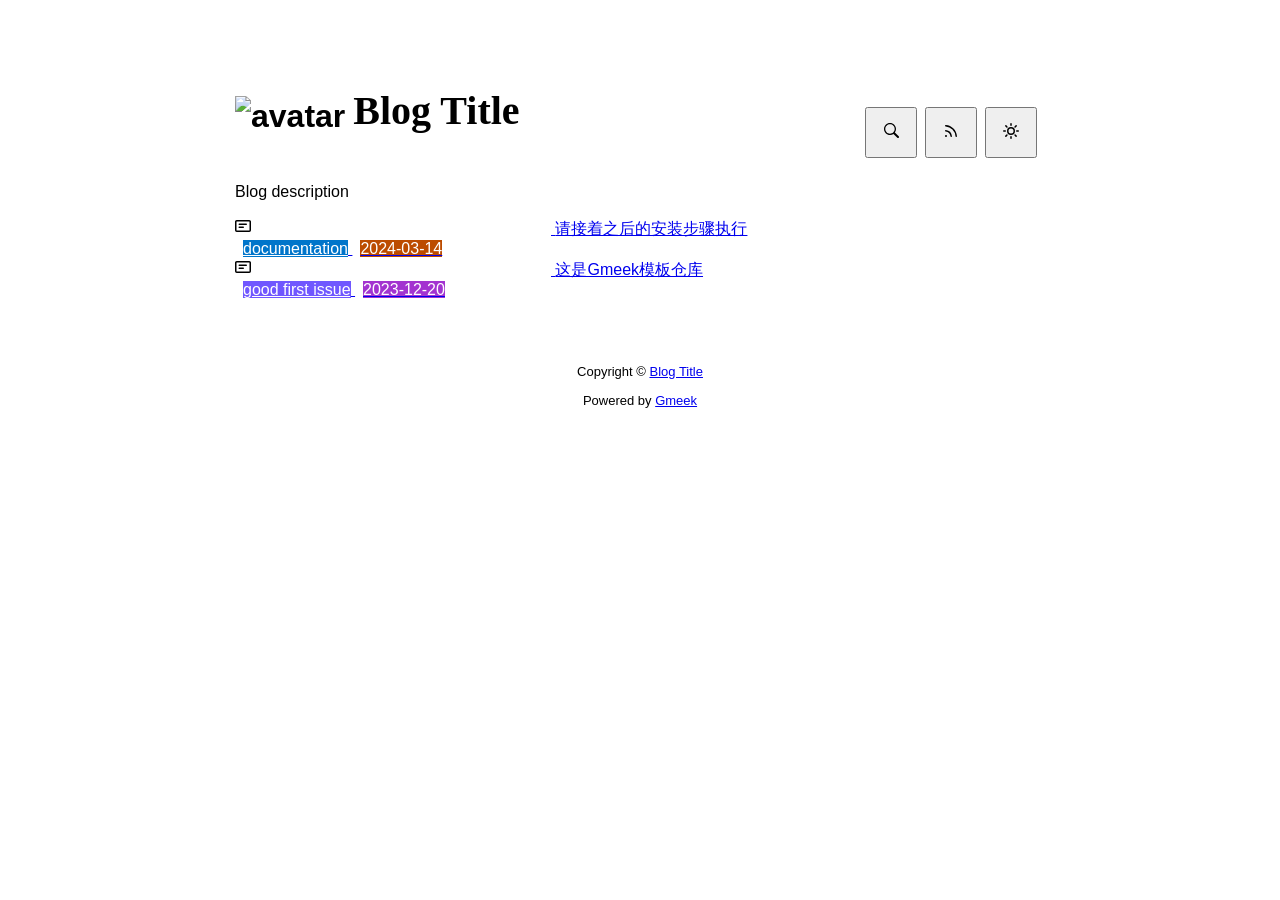
==== docs/index.html @ e3814ed8 "Initial commit" ====
<!DOCTYPE html>
<html data-color-mode="light" data-dark-theme="dark" data-light-theme="light" lang="zh-CN">
<head>
    <meta content="text/html; charset=utf-8" http-equiv="content-type" />
    <meta name="viewport" content="width=device-width,initial-scale=1.0">
    <meta http-equiv="X-UA-Compatible" content="IE=edge">
    <link href="//cdn.staticfile.org/Primer/21.0.7/primer.css" rel="stylesheet" />
    <link rel="icon" href="https://github.githubassets.com/favicons/favicon.svg">
    <script>
        if(localStorage.getItem("meek_theme")==null){}
        else if(localStorage.getItem("meek_theme")=="dark"){document.getElementsByTagName("html")[0].attributes.getNamedItem("data-color-mode").value="dark";}
        else if(localStorage.getItem("meek_theme")=="light"){document.getElementsByTagName("html")[0].attributes.getNamedItem("data-color-mode").value="light";}
    </script>
    
<meta name="description" content="Blog description">
<title>Blog Title</title>

</head>
<style>
body{box-sizing: border-box;min-width: 200px;max-width: 900px;margin: 20px auto;padding: 45px;font-size: 16px;font-family: sans-serif;line-height: 1.25;}
#header{display:flex;padding-bottom:8px;border-bottom: 1px solid var(--borderColor-muted, var(--color-border-muted));margin-bottom: 16px;}
#footer {margin-top:64px; text-align: center;font-size: small;}

</style>

<style>
.avatar {transition: 0.8s;width:64px;height:64px;object-fit: cover;}
.avatar:hover{transform: scale(1.15) rotate(360deg);}
#header h1 a{color:inherit;text-decoration:none;vertical-align: bottom;font-size:40px;font-family:Monaco;margin-left:8px;}
.title-right{display:flex;margin:auto 0 0 auto;}
.title-right button{margin-right:8px;padding:16px;}
.title-right .circle{padding: 14px 16px;}

.SideNav{min-width: 360px;}
.SideNav-icon{margin-right: 16px}
.SideNav-item .Label{color: #fff;margin-left:8px;}
.d-flex{min-width:0;}
.listTitle{overflow:hidden;white-space:nowrap;text-overflow: ellipsis;max-width: 100%;}
.listLabels{white-space:nowrap;}
.listLabels object{max-height:16px;max-width:24px;}

@media (max-width: 600px) {
    body {padding: 8px;}
    .avatar {width:40px;height:40px;}
    .blogTitle{display:none;}
    #buttonRSS{display:none;}
    .LabelTime{display:none;}
}
</style>


<body>
    <div id="header">
<h1>
    <img src="https://github.githubassets.com/favicons/favicon.svg" class="avatar circle" id="avatarImg" alt="avatar"><a class="blogTitle">Blog Title</a></h1>
<div class="title-right">
    <a href="https://Meekdai.github.io/Gmeek-template/tag.html"><button id="buttonSearch" class="btn btn-invisible circle" title="搜索">
        <svg class="octicon" width="16" height="16" >
            <path id="pathSearch" fill-rule="evenodd"></path>
        </svg>
    </button></a>
    
    <a href="https://Meekdai.github.io/Gmeek-template/rss.xml" target="_blank"><button id="buttonRSS" class="btn btn-invisible circle" title="RSS">
        <svg class="octicon" width="16" height="16" >
            <path id="pathRSS" fill-rule="evenodd"></path>
        </svg>
    </button></a>
    <button class="btn btn-invisible circle" onclick="modeSwitch()" title="切换主题">
        <svg class="octicon" width="16" height="16" >
            <path id="themeSwitch" fill-rule="evenodd"></path>
        </svg>
    </button>
</div>
</div>
    <div id="content">
<div style="margin-bottom: 16px;">Blog description</div>
<nav class="SideNav border">
<a class="SideNav-item d-flex flex-items-center flex-justify-between" href="post/qing-jie-zhao-zhi-hou-de-an-zhuang-bu-zou-zhi-xing.html">
    <div class="d-flex flex-items-center">
        <svg class="SideNav-icon octicon" style="witdh:16px;height:16px"><path class="svgTop0" d=""></path>
        </svg>
        <span class="listTitle">请接着之后的安装步骤执行</span>
    </div>
    <div class="listLabels">
        
        <span class="Label LabelName" style="background-color:#0075ca"><object><a style="color:#fff" href="https://Meekdai.github.io/Gmeek-template/tag.html#documentation">documentation</a></object></span>
        <span class="Label LabelTime" style="background-color:#bc4c00">2024-03-14</span>
    </div>
</a><a class="SideNav-item d-flex flex-items-center flex-justify-between" href="post/zhe-shi-Gmeek-mo-ban-cang-ku.html">
    <div class="d-flex flex-items-center">
        <svg class="SideNav-icon octicon" style="witdh:16px;height:16px"><path class="svgTop0" d=""></path>
        </svg>
        <span class="listTitle">这是Gmeek模板仓库</span>
    </div>
    <div class="listLabels">
        
        <span class="Label LabelName" style="background-color:#7057ff"><object><a style="color:#fff" href="https://Meekdai.github.io/Gmeek-template/tag.html#good first issue">good first issue</a></object></span>
        <span class="Label LabelTime" style="background-color:#A333D0">2023-12-20</span>
    </div>
</a>
</nav>
</div>
    <div id="footer">Copyright © <span id="year"></span><a href="https://Meekdai.github.io/Gmeek-template"> Blog Title </a>
<p>
<span id="runday"></span>Powered by <a href="https://meekdai.com/Gmeek.html" target="_blank">Gmeek</a>
</p>

<script>
if(""!=""){
    var now=new Date();
    var startSite=new Date("");
    var diff=now.getTime()-startSite.getTime();
    var diffDay=Math.floor(diff/(1000*60*60*24));
    document.getElementById("year").innerHTML=now.getFullYear();
    if(""!=""){document.getElementById("runday").innerHTML=" • "+"网站运行"+diffDay+"天"+" • ";}
    else{document.getElementById("runday").innerHTML="网站运行"+diffDay+"天"+" • ";}
}
</script>
</div>
</body>
<script>
var IconList={'post': 'M0 3.75C0 2.784.784 2 1.75 2h12.5c.966 0 1.75.784 1.75 1.75v8.5A1.75 1.75 0 0 1 14.25 14H1.75A1.75 1.75 0 0 1 0 12.25Zm1.75-.25a.25.25 0 0 0-.25.25v8.5c0 .138.112.25.25.25h12.5a.25.25 0 0 0 .25-.25v-8.5a.25.25 0 0 0-.25-.25ZM3.5 6.25a.75.75 0 0 1 .75-.75h7a.75.75 0 0 1 0 1.5h-7a.75.75 0 0 1-.75-.75Zm.75 2.25h4a.75.75 0 0 1 0 1.5h-4a.75.75 0 0 1 0-1.5Z', 'link': 'm7.775 3.275 1.25-1.25a3.5 3.5 0 1 1 4.95 4.95l-2.5 2.5a3.5 3.5 0 0 1-4.95 0 .751.751 0 0 1 .018-1.042.751.751 0 0 1 1.042-.018 1.998 1.998 0 0 0 2.83 0l2.5-2.5a2.002 2.002 0 0 0-2.83-2.83l-1.25 1.25a.751.751 0 0 1-1.042-.018.751.751 0 0 1-.018-1.042Zm-4.69 9.64a1.998 1.998 0 0 0 2.83 0l1.25-1.25a.751.751 0 0 1 1.042.018.751.751 0 0 1 .018 1.042l-1.25 1.25a3.5 3.5 0 1 1-4.95-4.95l2.5-2.5a3.5 3.5 0 0 1 4.95 0 .751.751 0 0 1-.018 1.042.751.751 0 0 1-1.042.018 1.998 1.998 0 0 0-2.83 0l-2.5 2.5a1.998 1.998 0 0 0 0 2.83Z', 'about': 'M10.561 8.073a6.005 6.005 0 0 1 3.432 5.142.75.75 0 1 1-1.498.07 4.5 4.5 0 0 0-8.99 0 .75.75 0 0 1-1.498-.07 6.004 6.004 0 0 1 3.431-5.142 3.999 3.999 0 1 1 5.123 0ZM10.5 5a2.5 2.5 0 1 0-5 0 2.5 2.5 0 0 0 5 0Z', 'sun': 'M8 10.5a2.5 2.5 0 100-5 2.5 2.5 0 000 5zM8 12a4 4 0 100-8 4 4 0 000 8zM8 0a.75.75 0 01.75.75v1.5a.75.75 0 01-1.5 0V.75A.75.75 0 018 0zm0 13a.75.75 0 01.75.75v1.5a.75.75 0 01-1.5 0v-1.5A.75.75 0 018 13zM2.343 2.343a.75.75 0 011.061 0l1.06 1.061a.75.75 0 01-1.06 1.06l-1.06-1.06a.75.75 0 010-1.06zm9.193 9.193a.75.75 0 011.06 0l1.061 1.06a.75.75 0 01-1.06 1.061l-1.061-1.06a.75.75 0 010-1.061zM16 8a.75.75 0 01-.75.75h-1.5a.75.75 0 010-1.5h1.5A.75.75 0 0116 8zM3 8a.75.75 0 01-.75.75H.75a.75.75 0 010-1.5h1.5A.75.75 0 013 8zm10.657-5.657a.75.75 0 010 1.061l-1.061 1.06a.75.75 0 11-1.06-1.06l1.06-1.06a.75.75 0 011.06 0zm-9.193 9.193a.75.75 0 010 1.06l-1.06 1.061a.75.75 0 11-1.061-1.06l1.06-1.061a.75.75 0 011.061 0z', 'moon': 'M9.598 1.591a.75.75 0 01.785-.175 7 7 0 11-8.967 8.967.75.75 0 01.961-.96 5.5 5.5 0 007.046-7.046.75.75 0 01.175-.786zm1.616 1.945a7 7 0 01-7.678 7.678 5.5 5.5 0 107.678-7.678z', 'search': 'M15.7 13.3l-3.81-3.83A5.93 5.93 0 0 0 13 6c0-3.31-2.69-6-6-6S1 2.69 1 6s2.69 6 6 6c1.3 0 2.48-.41 3.47-1.11l3.83 3.81c.19.2.45.3.7.3.25 0 .52-.09.7-.3a.996.996 0 0 0 0-1.41v.01zM7 10.7c-2.59 0-4.7-2.11-4.7-4.7 0-2.59 2.11-4.7 4.7-4.7 2.59 0 4.7 2.11 4.7 4.7 0 2.59-2.11 4.7-4.7 4.7z', 'rss': 'M2.002 2.725a.75.75 0 0 1 .797-.699C8.79 2.42 13.58 7.21 13.974 13.201a.75.75 0 0 1-1.497.098 10.502 10.502 0 0 0-9.776-9.776.747.747 0 0 1-.7-.798ZM2.84 7.05h-.002a7.002 7.002 0 0 1 6.113 6.111.75.75 0 0 1-1.49.178 5.503 5.503 0 0 0-4.8-4.8.75.75 0 0 1 .179-1.489ZM2 13a1 1 0 1 1 2 0 1 1 0 0 1-2 0Z', 'upload': 'M2.75 14A1.75 1.75 0 0 1 1 12.25v-2.5a.75.75 0 0 1 1.5 0v2.5c0 .138.112.25.25.25h10.5a.25.25 0 0 0 .25-.25v-2.5a.75.75 0 0 1 1.5 0v2.5A1.75 1.75 0 0 1 13.25 14Z M11.78 4.72a.749.749 0 1 1-1.06 1.06L8.75 3.811V9.5a.75.75 0 0 1-1.5 0V3.811L5.28 5.78a.749.749 0 1 1-1.06-1.06l3.25-3.25a.749.749 0 0 1 1.06 0l3.25 3.25Z', 'github': 'M8 0c4.42 0 8 3.58 8 8a8.013 8.013 0 0 1-5.45 7.59c-.4.08-.55-.17-.55-.38 0-.27.01-1.13.01-2.2 0-.75-.25-1.23-.54-1.48 1.78-.2 3.65-.88 3.65-3.95 0-.88-.31-1.59-.82-2.15.08-.2.36-1.02-.08-2.12 0 0-.67-.22-2.2.82-.64-.18-1.32-.27-2-.27-.68 0-1.36.09-2 .27-1.53-1.03-2.2-.82-2.2-.82-.44 1.1-.16 1.92-.08 2.12-.51.56-.82 1.28-.82 2.15 0 3.06 1.86 3.75 3.64 3.95-.23.2-.44.55-.51 1.07-.46.21-1.61.55-2.33-.66-.15-.24-.6-.83-1.23-.82-.67.01-.27.38.01.53.34.19.73.9.82 1.13.16.45.68 1.31 2.69.94 0 .67.01 1.3.01 1.49 0 .21-.15.45-.55.38A7.995 7.995 0 0 1 0 8c0-4.42 3.58-8 8-8Z', 'home': 'M6.906.664a1.749 1.749 0 0 1 2.187 0l5.25 4.2c.415.332.657.835.657 1.367v7.019A1.75 1.75 0 0 1 13.25 15h-3.5a.75.75 0 0 1-.75-.75V9H7v5.25a.75.75 0 0 1-.75.75h-3.5A1.75 1.75 0 0 1 1 13.25V6.23c0-.531.242-1.034.657-1.366l5.25-4.2Zm1.25 1.171a.25.25 0 0 0-.312 0l-5.25 4.2a.25.25 0 0 0-.094.196v7.019c0 .138.112.25.25.25H5.5V8.25a.75.75 0 0 1 .75-.75h3.5a.75.75 0 0 1 .75.75v5.25h2.75a.25.25 0 0 0 .25-.25V6.23a.25.25 0 0 0-.094-.195Z'};
var utterancesLoad=0;
if(localStorage.getItem("meek_theme")==null){localStorage.setItem("meek_theme","light");changeLight();}
else if(localStorage.getItem("meek_theme")=="dark"){changeDark();}
else if(localStorage.getItem("meek_theme")=="light"){changeLight();}

function changeDark(){
    document.getElementsByTagName("html")[0].attributes.getNamedItem("data-color-mode").value="dark";
    document.getElementById("themeSwitch").setAttribute("d",value=IconList["moon"]);
    document.getElementById("themeSwitch").parentNode.style.color="#00f0ff";
    if(utterancesLoad==1){utterancesTheme("dark-blue");}
}
function changeLight(){
    document.getElementsByTagName("html")[0].attributes.getNamedItem("data-color-mode").value="light";
    document.getElementById("themeSwitch").setAttribute("d",value=IconList["sun"]);
    document.getElementById("themeSwitch").parentNode.style.color="#ff5000";
    if(utterancesLoad==1){utterancesTheme("github-light");}
}
function modeSwitch(){
    if(document.getElementsByTagName("html")[0].attributes[0].value=="light"){changeDark();localStorage.setItem("meek_theme","dark");}
    else{changeLight();localStorage.setItem("meek_theme","light");}
}
function utterancesTheme(theme){
    const message = {type: 'set-theme',theme: theme};
    const iframe = document.getElementsByClassName('utterances-frame')[0];
    iframe.contentWindow.postMessage(message, 'https://utteranc.es');
}

console.log("\n %c Gmeek last %c https://github.com/Meekdai/Gmeek \n\n", "color: #fff; background-image: linear-gradient(90deg, rgb(47, 172, 178) 0%, rgb(45, 190, 96) 100%); padding:5px 1px;", "background-image: linear-gradient(90deg, rgb(45, 190, 96) 0%, rgb(255, 255, 255) 100%); padding:5px 0;");
</script>

<script>
document.getElementById("pathSearch").setAttribute("d",IconList["search"]);
document.getElementById("pathRSS").setAttribute("d",IconList["rss"]);
iconTOP=document.getElementsByClassName("svgTop1");
iconPost=document.getElementsByClassName("svgTop0");
for(var i=0;i<iconTOP.length;i++){
    iconTOP[i].setAttribute("d",IconList["upload"]);
    iconTOP[i].parentNode.style.color="red";
}
for(var i=0;i<iconPost.length;i++){
    iconPost[i].setAttribute("d",IconList["post"]);
}


</script>

</html>
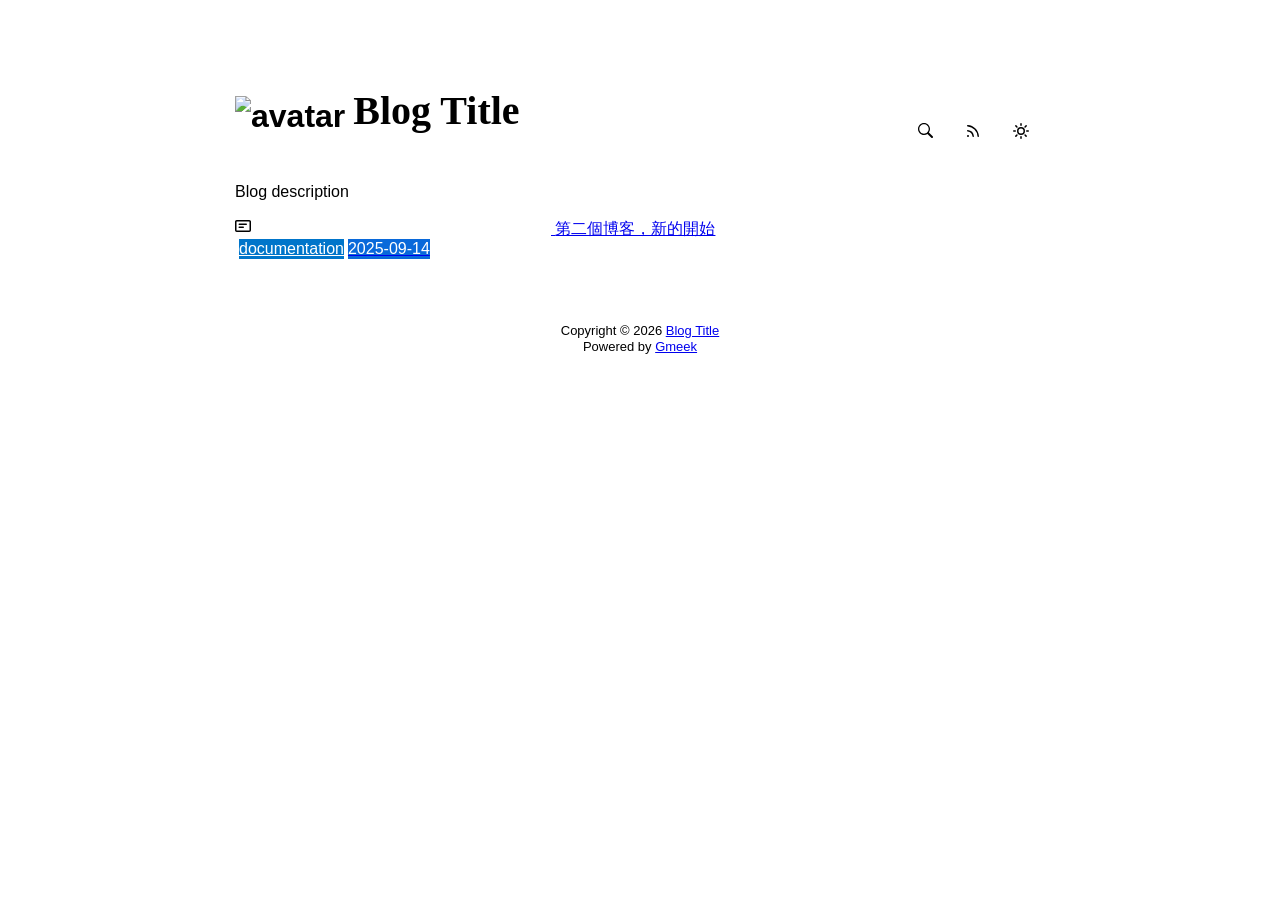
==== commit 32daec00: "🎉auto update by Gmeek action" ====
--- a/docs/index.html
+++ b/docs/index.html
@@ -4,15 +4,18 @@
     <meta content="text/html; charset=utf-8" http-equiv="content-type" />
     <meta name="viewport" content="width=device-width,initial-scale=1.0">
     <meta http-equiv="X-UA-Compatible" content="IE=edge">
-    <link href="//cdn.staticfile.org/Primer/21.0.7/primer.css" rel="stylesheet" />
-    <link rel="icon" href="https://github.githubassets.com/favicons/favicon.svg">
-    <script>
-        if(localStorage.getItem("meek_theme")==null){}
-        else if(localStorage.getItem("meek_theme")=="dark"){document.getElementsByTagName("html")[0].attributes.getNamedItem("data-color-mode").value="dark";}
-        else if(localStorage.getItem("meek_theme")=="light"){document.getElementsByTagName("html")[0].attributes.getNamedItem("data-color-mode").value="light";}
+    <link href='https://mirrors.sustech.edu.cn/cdnjs/ajax/libs/Primer/21.0.7/primer.css' rel='stylesheet' />
+    
+    <link rel="icon" href="https://github.githubassets.com/favicons/favicon.svg"><script>
+        let theme = localStorage.getItem("meek_theme") || "light";
+        document.documentElement.setAttribute("data-color-mode", theme);
     </script>
-    
 <meta name="description" content="Blog description">
+<meta property="og:title" content="Blog Title">
+<meta property="og:description" content="Blog description">
+<meta property="og:type" content="blog">
+<meta property="og:url" content="https://forever-nahida.github.io">
+<meta property="og:image" content="https://github.githubassets.com/favicons/favicon.svg">
 <title>Blog Title</title>
 
 </head>
@@ -33,10 +36,10 @@
 
 .SideNav{min-width: 360px;}
 .SideNav-icon{margin-right: 16px}
-.SideNav-item .Label{color: #fff;margin-left:8px;}
+.SideNav-item .Label{color: #fff;margin-left:4px;}
 .d-flex{min-width:0;}
 .listTitle{overflow:hidden;white-space:nowrap;text-overflow: ellipsis;max-width: 100%;}
-.listLabels{white-space:nowrap;}
+.listLabels{white-space:nowrap;display:flex;}
 .listLabels object{max-height:16px;max-width:24px;}
 
 @media (max-width: 600px) {
@@ -49,105 +52,95 @@
 </style>
 
 
+
 <body>
     <div id="header">
 <h1>
     <img src="https://github.githubassets.com/favicons/favicon.svg" class="avatar circle" id="avatarImg" alt="avatar"><a class="blogTitle">Blog Title</a></h1>
 <div class="title-right">
-    <a href="https://Meekdai.github.io/Gmeek-template/tag.html"><button id="buttonSearch" class="btn btn-invisible circle" title="搜索">
+    <a href="https://forever-nahida.github.io/tag.html" id="buttonSearch" class="btn btn-invisible circle" title="搜索">
         <svg class="octicon" width="16" height="16" >
             <path id="pathSearch" fill-rule="evenodd"></path>
         </svg>
-    </button></a>
+    </a>
     
-    <a href="https://Meekdai.github.io/Gmeek-template/rss.xml" target="_blank"><button id="buttonRSS" class="btn btn-invisible circle" title="RSS">
+    
+    <a href="https://forever-nahida.github.io/rss.xml" target="_blank" id="buttonRSS" class="btn btn-invisible circle" title="RSS">
         <svg class="octicon" width="16" height="16" >
             <path id="pathRSS" fill-rule="evenodd"></path>
         </svg>
-    </button></a>
-    <button class="btn btn-invisible circle" onclick="modeSwitch()" title="切换主题">
+    </a>
+    <a class="btn btn-invisible circle" onclick="modeSwitch()" title="切换主题">
         <svg class="octicon" width="16" height="16" >
             <path id="themeSwitch" fill-rule="evenodd"></path>
         </svg>
-    </button>
+    </a>
 </div>
 </div>
     <div id="content">
 <div style="margin-bottom: 16px;">Blog description</div>
 <nav class="SideNav border">
-<a class="SideNav-item d-flex flex-items-center flex-justify-between" href="post/qing-jie-zhao-zhi-hou-de-an-zhuang-bu-zou-zhi-xing.html">
+<a class="SideNav-item d-flex flex-items-center flex-justify-between" href="post/di-er-ge-bo-ke-%EF%BC%8C-xin-de-kai-shi.html">
     <div class="d-flex flex-items-center">
         <svg class="SideNav-icon octicon" style="witdh:16px;height:16px"><path class="svgTop0" d=""></path>
         </svg>
-        <span class="listTitle">请接着之后的安装步骤执行</span>
+        <span class="listTitle">第二個博客，新的開始</span>
     </div>
     <div class="listLabels">
         
-        <span class="Label LabelName" style="background-color:#0075ca"><object><a style="color:#fff" href="https://Meekdai.github.io/Gmeek-template/tag.html#documentation">documentation</a></object></span>
-        <span class="Label LabelTime" style="background-color:#bc4c00">2024-03-14</span>
-    </div>
-</a><a class="SideNav-item d-flex flex-items-center flex-justify-between" href="post/zhe-shi-Gmeek-mo-ban-cang-ku.html">
-    <div class="d-flex flex-items-center">
-        <svg class="SideNav-icon octicon" style="witdh:16px;height:16px"><path class="svgTop0" d=""></path>
-        </svg>
-        <span class="listTitle">这是Gmeek模板仓库</span>
-    </div>
-    <div class="listLabels">
-        
-        <span class="Label LabelName" style="background-color:#7057ff"><object><a style="color:#fff" href="https://Meekdai.github.io/Gmeek-template/tag.html#good first issue">good first issue</a></object></span>
-        <span class="Label LabelTime" style="background-color:#A333D0">2023-12-20</span>
+        <span class="Label LabelName" style="background-color:#0075ca"><object><a style="color:#fff" href="tag.html#documentation">documentation</a></object></span>
+        <span class="Label LabelTime" style="background-color:#0969da">2025-09-14</span>
     </div>
 </a>
 </nav>
 </div>
-    <div id="footer">Copyright © <span id="year"></span><a href="https://Meekdai.github.io/Gmeek-template"> Blog Title </a>
-<p>
-<span id="runday"></span>Powered by <a href="https://meekdai.com/Gmeek.html" target="_blank">Gmeek</a>
-</p>
+    <div id="footer"><div id="footer1">Copyright © <span id="copyrightYear"></span> <a href="https://forever-nahida.github.io">Blog Title</a></div>
+<div id="footer2">
+    <span id="runday"></span><span>Powered by <a href="https://meekdai.com/Gmeek.html" target="_blank">Gmeek</a></span>
+</div>
 
 <script>
+var now=new Date();
+document.getElementById("copyrightYear").innerHTML=now.getFullYear();
+
 if(""!=""){
-    var now=new Date();
     var startSite=new Date("");
     var diff=now.getTime()-startSite.getTime();
     var diffDay=Math.floor(diff/(1000*60*60*24));
-    document.getElementById("year").innerHTML=now.getFullYear();
-    if(""!=""){document.getElementById("runday").innerHTML=" • "+"网站运行"+diffDay+"天"+" • ";}
-    else{document.getElementById("runday").innerHTML="网站运行"+diffDay+"天"+" • ";}
+    document.getElementById("runday").innerHTML="网站运行"+diffDay+"天"+" • ";
 }
-</script>
-</div>
+</script></div>
 </body>
 <script>
-var IconList={'post': 'M0 3.75C0 2.784.784 2 1.75 2h12.5c.966 0 1.75.784 1.75 1.75v8.5A1.75 1.75 0 0 1 14.25 14H1.75A1.75 1.75 0 0 1 0 12.25Zm1.75-.25a.25.25 0 0 0-.25.25v8.5c0 .138.112.25.25.25h12.5a.25.25 0 0 0 .25-.25v-8.5a.25.25 0 0 0-.25-.25ZM3.5 6.25a.75.75 0 0 1 .75-.75h7a.75.75 0 0 1 0 1.5h-7a.75.75 0 0 1-.75-.75Zm.75 2.25h4a.75.75 0 0 1 0 1.5h-4a.75.75 0 0 1 0-1.5Z', 'link': 'm7.775 3.275 1.25-1.25a3.5 3.5 0 1 1 4.95 4.95l-2.5 2.5a3.5 3.5 0 0 1-4.95 0 .751.751 0 0 1 .018-1.042.751.751 0 0 1 1.042-.018 1.998 1.998 0 0 0 2.83 0l2.5-2.5a2.002 2.002 0 0 0-2.83-2.83l-1.25 1.25a.751.751 0 0 1-1.042-.018.751.751 0 0 1-.018-1.042Zm-4.69 9.64a1.998 1.998 0 0 0 2.83 0l1.25-1.25a.751.751 0 0 1 1.042.018.751.751 0 0 1 .018 1.042l-1.25 1.25a3.5 3.5 0 1 1-4.95-4.95l2.5-2.5a3.5 3.5 0 0 1 4.95 0 .751.751 0 0 1-.018 1.042.751.751 0 0 1-1.042.018 1.998 1.998 0 0 0-2.83 0l-2.5 2.5a1.998 1.998 0 0 0 0 2.83Z', 'about': 'M10.561 8.073a6.005 6.005 0 0 1 3.432 5.142.75.75 0 1 1-1.498.07 4.5 4.5 0 0 0-8.99 0 .75.75 0 0 1-1.498-.07 6.004 6.004 0 0 1 3.431-5.142 3.999 3.999 0 1 1 5.123 0ZM10.5 5a2.5 2.5 0 1 0-5 0 2.5 2.5 0 0 0 5 0Z', 'sun': 'M8 10.5a2.5 2.5 0 100-5 2.5 2.5 0 000 5zM8 12a4 4 0 100-8 4 4 0 000 8zM8 0a.75.75 0 01.75.75v1.5a.75.75 0 01-1.5 0V.75A.75.75 0 018 0zm0 13a.75.75 0 01.75.75v1.5a.75.75 0 01-1.5 0v-1.5A.75.75 0 018 13zM2.343 2.343a.75.75 0 011.061 0l1.06 1.061a.75.75 0 01-1.06 1.06l-1.06-1.06a.75.75 0 010-1.06zm9.193 9.193a.75.75 0 011.06 0l1.061 1.06a.75.75 0 01-1.06 1.061l-1.061-1.06a.75.75 0 010-1.061zM16 8a.75.75 0 01-.75.75h-1.5a.75.75 0 010-1.5h1.5A.75.75 0 0116 8zM3 8a.75.75 0 01-.75.75H.75a.75.75 0 010-1.5h1.5A.75.75 0 013 8zm10.657-5.657a.75.75 0 010 1.061l-1.061 1.06a.75.75 0 11-1.06-1.06l1.06-1.06a.75.75 0 011.06 0zm-9.193 9.193a.75.75 0 010 1.06l-1.06 1.061a.75.75 0 11-1.061-1.06l1.06-1.061a.75.75 0 011.061 0z', 'moon': 'M9.598 1.591a.75.75 0 01.785-.175 7 7 0 11-8.967 8.967.75.75 0 01.961-.96 5.5 5.5 0 007.046-7.046.75.75 0 01.175-.786zm1.616 1.945a7 7 0 01-7.678 7.678 5.5 5.5 0 107.678-7.678z', 'search': 'M15.7 13.3l-3.81-3.83A5.93 5.93 0 0 0 13 6c0-3.31-2.69-6-6-6S1 2.69 1 6s2.69 6 6 6c1.3 0 2.48-.41 3.47-1.11l3.83 3.81c.19.2.45.3.7.3.25 0 .52-.09.7-.3a.996.996 0 0 0 0-1.41v.01zM7 10.7c-2.59 0-4.7-2.11-4.7-4.7 0-2.59 2.11-4.7 4.7-4.7 2.59 0 4.7 2.11 4.7 4.7 0 2.59-2.11 4.7-4.7 4.7z', 'rss': 'M2.002 2.725a.75.75 0 0 1 .797-.699C8.79 2.42 13.58 7.21 13.974 13.201a.75.75 0 0 1-1.497.098 10.502 10.502 0 0 0-9.776-9.776.747.747 0 0 1-.7-.798ZM2.84 7.05h-.002a7.002 7.002 0 0 1 6.113 6.111.75.75 0 0 1-1.49.178 5.503 5.503 0 0 0-4.8-4.8.75.75 0 0 1 .179-1.489ZM2 13a1 1 0 1 1 2 0 1 1 0 0 1-2 0Z', 'upload': 'M2.75 14A1.75 1.75 0 0 1 1 12.25v-2.5a.75.75 0 0 1 1.5 0v2.5c0 .138.112.25.25.25h10.5a.25.25 0 0 0 .25-.25v-2.5a.75.75 0 0 1 1.5 0v2.5A1.75 1.75 0 0 1 13.25 14Z M11.78 4.72a.749.749 0 1 1-1.06 1.06L8.75 3.811V9.5a.75.75 0 0 1-1.5 0V3.811L5.28 5.78a.749.749 0 1 1-1.06-1.06l3.25-3.25a.749.749 0 0 1 1.06 0l3.25 3.25Z', 'github': 'M8 0c4.42 0 8 3.58 8 8a8.013 8.013 0 0 1-5.45 7.59c-.4.08-.55-.17-.55-.38 0-.27.01-1.13.01-2.2 0-.75-.25-1.23-.54-1.48 1.78-.2 3.65-.88 3.65-3.95 0-.88-.31-1.59-.82-2.15.08-.2.36-1.02-.08-2.12 0 0-.67-.22-2.2.82-.64-.18-1.32-.27-2-.27-.68 0-1.36.09-2 .27-1.53-1.03-2.2-.82-2.2-.82-.44 1.1-.16 1.92-.08 2.12-.51.56-.82 1.28-.82 2.15 0 3.06 1.86 3.75 3.64 3.95-.23.2-.44.55-.51 1.07-.46.21-1.61.55-2.33-.66-.15-.24-.6-.83-1.23-.82-.67.01-.27.38.01.53.34.19.73.9.82 1.13.16.45.68 1.31 2.69.94 0 .67.01 1.3.01 1.49 0 .21-.15.45-.55.38A7.995 7.995 0 0 1 0 8c0-4.42 3.58-8 8-8Z', 'home': 'M6.906.664a1.749 1.749 0 0 1 2.187 0l5.25 4.2c.415.332.657.835.657 1.367v7.019A1.75 1.75 0 0 1 13.25 15h-3.5a.75.75 0 0 1-.75-.75V9H7v5.25a.75.75 0 0 1-.75.75h-3.5A1.75 1.75 0 0 1 1 13.25V6.23c0-.531.242-1.034.657-1.366l5.25-4.2Zm1.25 1.171a.25.25 0 0 0-.312 0l-5.25 4.2a.25.25 0 0 0-.094.196v7.019c0 .138.112.25.25.25H5.5V8.25a.75.75 0 0 1 .75-.75h3.5a.75.75 0 0 1 .75.75v5.25h2.75a.25.25 0 0 0 .25-.25V6.23a.25.25 0 0 0-.094-.195Z'};
+var IconList={'sun': 'M8 10.5a2.5 2.5 0 100-5 2.5 2.5 0 000 5zM8 12a4 4 0 100-8 4 4 0 000 8zM8 0a.75.75 0 01.75.75v1.5a.75.75 0 01-1.5 0V.75A.75.75 0 018 0zm0 13a.75.75 0 01.75.75v1.5a.75.75 0 01-1.5 0v-1.5A.75.75 0 018 13zM2.343 2.343a.75.75 0 011.061 0l1.06 1.061a.75.75 0 01-1.06 1.06l-1.06-1.06a.75.75 0 010-1.06zm9.193 9.193a.75.75 0 011.06 0l1.061 1.06a.75.75 0 01-1.06 1.061l-1.061-1.06a.75.75 0 010-1.061zM16 8a.75.75 0 01-.75.75h-1.5a.75.75 0 010-1.5h1.5A.75.75 0 0116 8zM3 8a.75.75 0 01-.75.75H.75a.75.75 0 010-1.5h1.5A.75.75 0 013 8zm10.657-5.657a.75.75 0 010 1.061l-1.061 1.06a.75.75 0 11-1.06-1.06l1.06-1.06a.75.75 0 011.06 0zm-9.193 9.193a.75.75 0 010 1.06l-1.06 1.061a.75.75 0 11-1.061-1.06l1.06-1.061a.75.75 0 011.061 0z', 'moon': 'M9.598 1.591a.75.75 0 01.785-.175 7 7 0 11-8.967 8.967.75.75 0 01.961-.96 5.5 5.5 0 007.046-7.046.75.75 0 01.175-.786zm1.616 1.945a7 7 0 01-7.678 7.678 5.5 5.5 0 107.678-7.678z', 'sync': 'M1.705 8.005a.75.75 0 0 1 .834.656 5.5 5.5 0 0 0 9.592 2.97l-1.204-1.204a.25.25 0 0 1 .177-.427h3.646a.25.25 0 0 1 .25.25v3.646a.25.25 0 0 1-.427.177l-1.38-1.38A7.002 7.002 0 0 1 1.05 8.84a.75.75 0 0 1 .656-.834ZM8 2.5a5.487 5.487 0 0 0-4.131 1.869l1.204 1.204A.25.25 0 0 1 4.896 6H1.25A.25.25 0 0 1 1 5.75V2.104a.25.25 0 0 1 .427-.177l1.38 1.38A7.002 7.002 0 0 1 14.95 7.16a.75.75 0 0 1-1.49.178A5.5 5.5 0 0 0 8 2.5Z', 'search': 'M15.7 13.3l-3.81-3.83A5.93 5.93 0 0 0 13 6c0-3.31-2.69-6-6-6S1 2.69 1 6s2.69 6 6 6c1.3 0 2.48-.41 3.47-1.11l3.83 3.81c.19.2.45.3.7.3.25 0 .52-.09.7-.3a.996.996 0 0 0 0-1.41v.01zM7 10.7c-2.59 0-4.7-2.11-4.7-4.7 0-2.59 2.11-4.7 4.7-4.7 2.59 0 4.7 2.11 4.7 4.7 0 2.59-2.11 4.7-4.7 4.7z', 'rss': 'M2.002 2.725a.75.75 0 0 1 .797-.699C8.79 2.42 13.58 7.21 13.974 13.201a.75.75 0 0 1-1.497.098 10.502 10.502 0 0 0-9.776-9.776.747.747 0 0 1-.7-.798ZM2.84 7.05h-.002a7.002 7.002 0 0 1 6.113 6.111.75.75 0 0 1-1.49.178 5.503 5.503 0 0 0-4.8-4.8.75.75 0 0 1 .179-1.489ZM2 13a1 1 0 1 1 2 0 1 1 0 0 1-2 0Z', 'upload': 'M2.75 14A1.75 1.75 0 0 1 1 12.25v-2.5a.75.75 0 0 1 1.5 0v2.5c0 .138.112.25.25.25h10.5a.25.25 0 0 0 .25-.25v-2.5a.75.75 0 0 1 1.5 0v2.5A1.75 1.75 0 0 1 13.25 14Z M11.78 4.72a.749.749 0 1 1-1.06 1.06L8.75 3.811V9.5a.75.75 0 0 1-1.5 0V3.811L5.28 5.78a.749.749 0 1 1-1.06-1.06l3.25-3.25a.749.749 0 0 1 1.06 0l3.25 3.25Z', 'post': 'M0 3.75C0 2.784.784 2 1.75 2h12.5c.966 0 1.75.784 1.75 1.75v8.5A1.75 1.75 0 0 1 14.25 14H1.75A1.75 1.75 0 0 1 0 12.25Zm1.75-.25a.25.25 0 0 0-.25.25v8.5c0 .138.112.25.25.25h12.5a.25.25 0 0 0 .25-.25v-8.5a.25.25 0 0 0-.25-.25ZM3.5 6.25a.75.75 0 0 1 .75-.75h7a.75.75 0 0 1 0 1.5h-7a.75.75 0 0 1-.75-.75Zm.75 2.25h4a.75.75 0 0 1 0 1.5h-4a.75.75 0 0 1 0-1.5Z'};
 var utterancesLoad=0;
-if(localStorage.getItem("meek_theme")==null){localStorage.setItem("meek_theme","light");changeLight();}
-else if(localStorage.getItem("meek_theme")=="dark"){changeDark();}
-else if(localStorage.getItem("meek_theme")=="light"){changeLight();}
 
-function changeDark(){
-    document.getElementsByTagName("html")[0].attributes.getNamedItem("data-color-mode").value="dark";
-    document.getElementById("themeSwitch").setAttribute("d",value=IconList["moon"]);
-    document.getElementById("themeSwitch").parentNode.style.color="#00f0ff";
-    if(utterancesLoad==1){utterancesTheme("dark-blue");}
-}
-function changeLight(){
-    document.getElementsByTagName("html")[0].attributes.getNamedItem("data-color-mode").value="light";
-    document.getElementById("themeSwitch").setAttribute("d",value=IconList["sun"]);
-    document.getElementById("themeSwitch").parentNode.style.color="#ff5000";
-    if(utterancesLoad==1){utterancesTheme("github-light");}
+let themeSettings={
+    "dark": ["dark","moon","#00f0ff","dark-blue"],
+    "light": ["light","sun","#ff5000","github-light"],
+    "auto": ["auto","sync","","preferred-color-scheme"]
+};
+function changeTheme(mode, icon, color, utheme){
+    document.documentElement.setAttribute("data-color-mode",mode);
+    document.getElementById("themeSwitch").setAttribute("d",value=IconList[icon]);
+    document.getElementById("themeSwitch").parentNode.style.color=color;
+    if(utterancesLoad==1){utterancesTheme(utheme);}
 }
 function modeSwitch(){
-    if(document.getElementsByTagName("html")[0].attributes[0].value=="light"){changeDark();localStorage.setItem("meek_theme","dark");}
-    else{changeLight();localStorage.setItem("meek_theme","light");}
+    let currentMode=document.documentElement.getAttribute('data-color-mode');
+    let newMode = currentMode === "light" ? "dark" : currentMode === "dark" ? "auto" : "light";
+    localStorage.setItem("meek_theme", newMode);
+    if(themeSettings[newMode]){
+        changeTheme(...themeSettings[newMode]);
+    }
 }
 function utterancesTheme(theme){
-    const message = {type: 'set-theme',theme: theme};
-    const iframe = document.getElementsByClassName('utterances-frame')[0];
-    iframe.contentWindow.postMessage(message, 'https://utteranc.es');
+    const message={type:'set-theme',theme: theme};
+    const iframe=document.getElementsByClassName('utterances-frame')[0];
+    iframe.contentWindow.postMessage(message,'https://utteranc.es');
 }
-
-console.log("\n %c Gmeek last %c https://github.com/Meekdai/Gmeek \n\n", "color: #fff; background-image: linear-gradient(90deg, rgb(47, 172, 178) 0%, rgb(45, 190, 96) 100%); padding:5px 1px;", "background-image: linear-gradient(90deg, rgb(45, 190, 96) 0%, rgb(255, 255, 255) 100%); padding:5px 0;");
+if(themeSettings[theme]){changeTheme(...themeSettings[theme]);}
+console.log("\n %c Gmeek last https://github.com/Meekdai/Gmeek \n","padding:5px 0;background:#02d81d;color:#fff");
 </script>
 
 <script>
@@ -164,6 +157,9 @@
 }
 
 
+
+
 </script>
 
+
 </html>
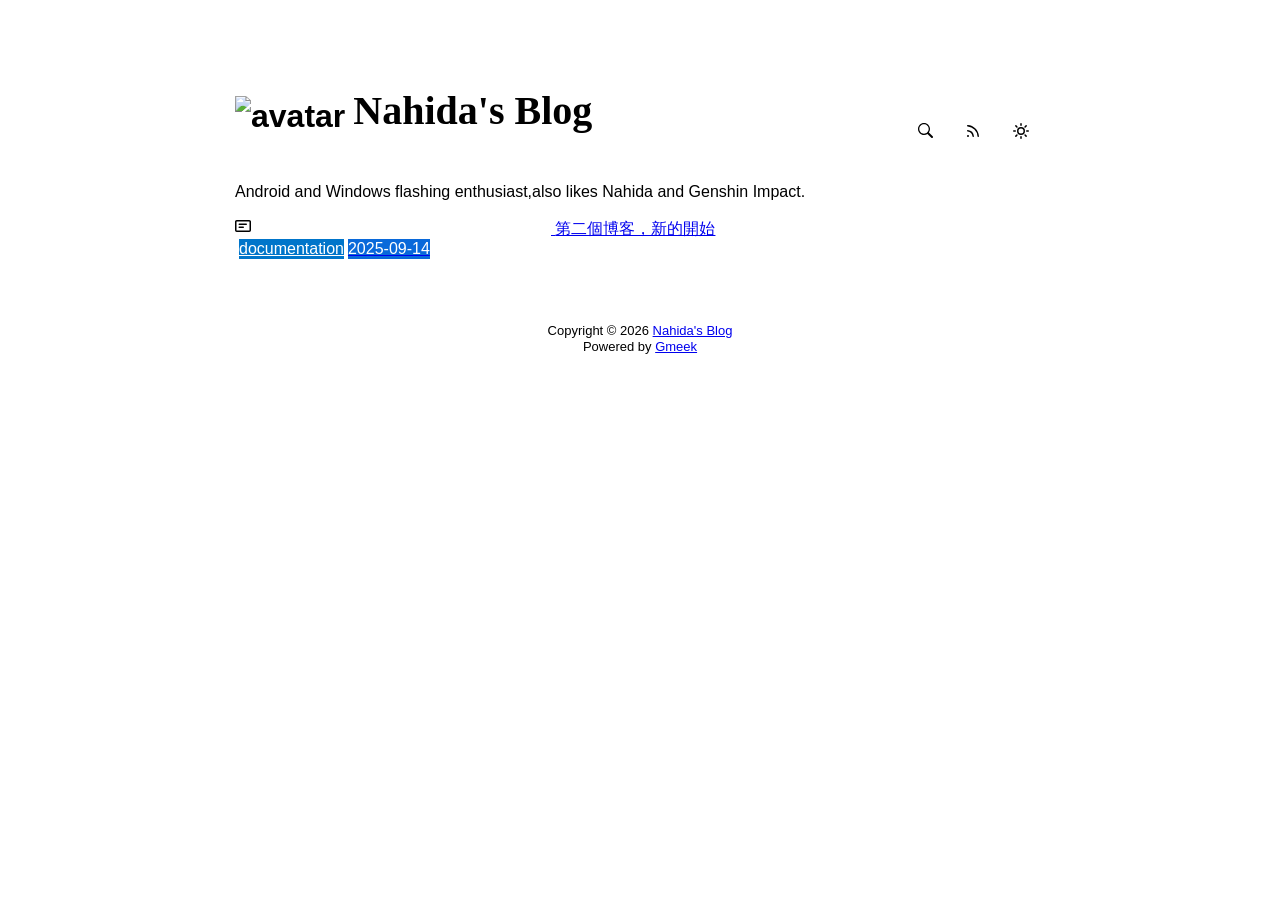
==== commit 59dbeb55: "🎉auto update by Gmeek action" ====
--- a/docs/index.html
+++ b/docs/index.html
@@ -6,17 +6,17 @@
     <meta http-equiv="X-UA-Compatible" content="IE=edge">
     <link href='https://mirrors.sustech.edu.cn/cdnjs/ajax/libs/Primer/21.0.7/primer.css' rel='stylesheet' />
     
-    <link rel="icon" href="https://github.githubassets.com/favicons/favicon.svg"><script>
+    <link rel="icon" href="https://avatars.githubusercontent.com/u/232149296?s=400&u=513fc6cd8b1aedccb0bac65d9c5aee045e15f8a2&v=4"><script>
         let theme = localStorage.getItem("meek_theme") || "light";
         document.documentElement.setAttribute("data-color-mode", theme);
     </script>
-<meta name="description" content="Blog description">
-<meta property="og:title" content="Blog Title">
-<meta property="og:description" content="Blog description">
+<meta name="description" content="Android and Windows flashing enthusiast,also likes Nahida and Genshin Impact.">
+<meta property="og:title" content="Nahida's Blog">
+<meta property="og:description" content="Android and Windows flashing enthusiast,also likes Nahida and Genshin Impact.">
 <meta property="og:type" content="blog">
 <meta property="og:url" content="https://forever-nahida.github.io">
-<meta property="og:image" content="https://github.githubassets.com/favicons/favicon.svg">
-<title>Blog Title</title>
+<meta property="og:image" content="https://avatars.githubusercontent.com/u/232149296?s=400&u=513fc6cd8b1aedccb0bac65d9c5aee045e15f8a2&v=4">
+<title>Nahida's Blog</title>
 
 </head>
 <style>
@@ -56,7 +56,7 @@
 <body>
     <div id="header">
 <h1>
-    <img src="https://github.githubassets.com/favicons/favicon.svg" class="avatar circle" id="avatarImg" alt="avatar"><a class="blogTitle">Blog Title</a></h1>
+    <img src="https://avatars.githubusercontent.com/u/232149296?s=400&u=513fc6cd8b1aedccb0bac65d9c5aee045e15f8a2&v=4" class="avatar circle" id="avatarImg" alt="avatar"><a class="blogTitle">Nahida's Blog</a></h1>
 <div class="title-right">
     <a href="https://forever-nahida.github.io/tag.html" id="buttonSearch" class="btn btn-invisible circle" title="搜索">
         <svg class="octicon" width="16" height="16" >
@@ -78,7 +78,7 @@
 </div>
 </div>
     <div id="content">
-<div style="margin-bottom: 16px;">Blog description</div>
+<div style="margin-bottom: 16px;">Android and Windows flashing enthusiast,also likes Nahida and Genshin Impact.</div>
 <nav class="SideNav border">
 <a class="SideNav-item d-flex flex-items-center flex-justify-between" href="post/di-er-ge-bo-ke-%EF%BC%8C-xin-de-kai-shi.html">
     <div class="d-flex flex-items-center">
@@ -94,7 +94,7 @@
 </a>
 </nav>
 </div>
-    <div id="footer"><div id="footer1">Copyright © <span id="copyrightYear"></span> <a href="https://forever-nahida.github.io">Blog Title</a></div>
+    <div id="footer"><div id="footer1">Copyright © <span id="copyrightYear"></span> <a href="https://forever-nahida.github.io">Nahida's Blog</a></div>
 <div id="footer2">
     <span id="runday"></span><span>Powered by <a href="https://meekdai.com/Gmeek.html" target="_blank">Gmeek</a></span>
 </div>
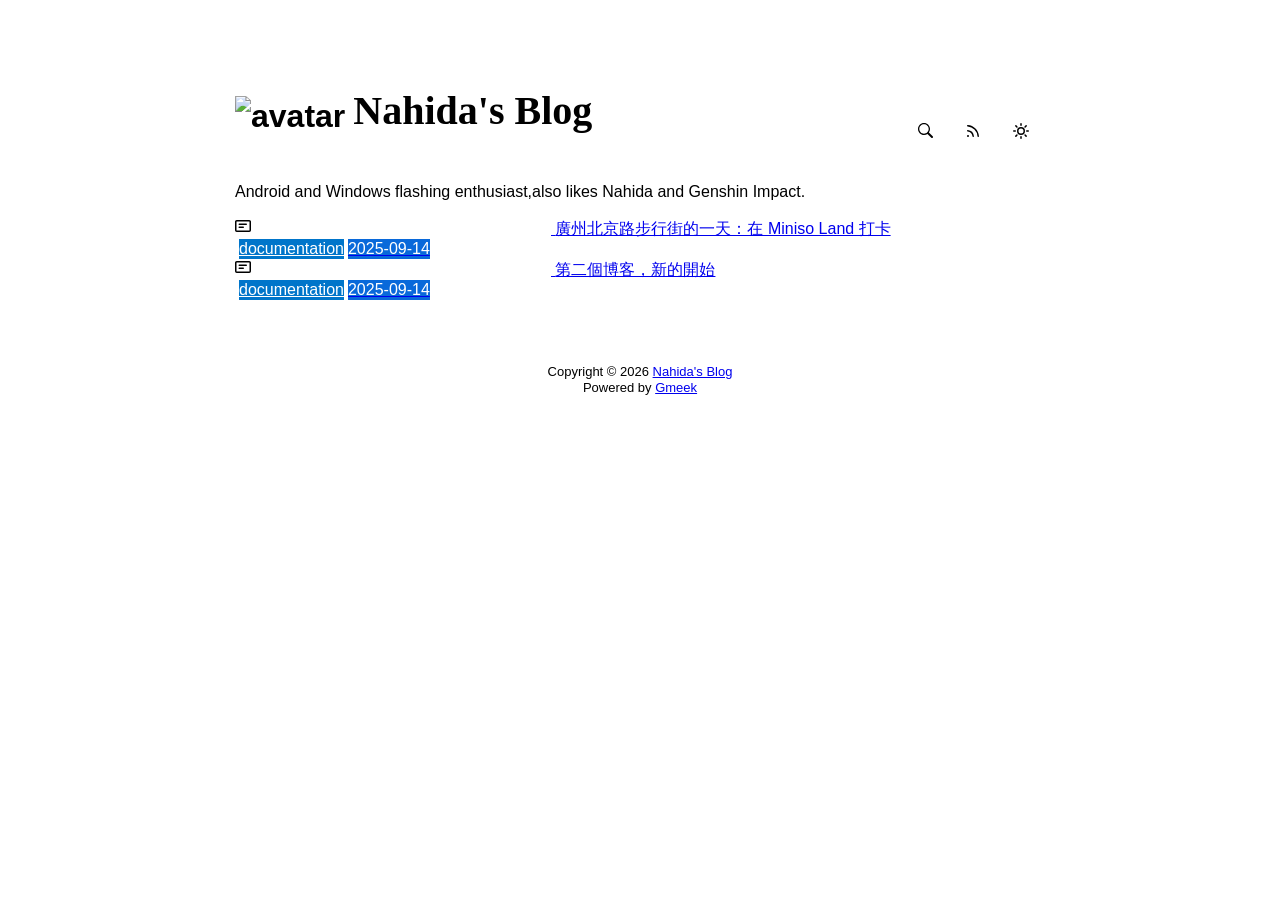
==== commit 46268061: "🎉auto update by Gmeek action" ====
--- a/docs/index.html
+++ b/docs/index.html
@@ -80,7 +80,18 @@
     <div id="content">
 <div style="margin-bottom: 16px;">Android and Windows flashing enthusiast,also likes Nahida and Genshin Impact.</div>
 <nav class="SideNav border">
-<a class="SideNav-item d-flex flex-items-center flex-justify-between" href="post/di-er-ge-bo-ke-%EF%BC%8C-xin-de-kai-shi.html">
+<a class="SideNav-item d-flex flex-items-center flex-justify-between" href="post/guang-zhou-bei-jing-lu-bu-xing-jie-de-yi-tian-%EF%BC%9A-zai-%20Miniso%20Land%20-da-qia.html">
+    <div class="d-flex flex-items-center">
+        <svg class="SideNav-icon octicon" style="witdh:16px;height:16px"><path class="svgTop0" d=""></path>
+        </svg>
+        <span class="listTitle">廣州北京路步行街的一天：在 Miniso Land 打卡</span>
+    </div>
+    <div class="listLabels">
+        
+        <span class="Label LabelName" style="background-color:#0075ca"><object><a style="color:#fff" href="tag.html#documentation">documentation</a></object></span>
+        <span class="Label LabelTime" style="background-color:#0969da">2025-09-14</span>
+    </div>
+</a><a class="SideNav-item d-flex flex-items-center flex-justify-between" href="post/di-er-ge-bo-ke-%EF%BC%8C-xin-de-kai-shi.html">
     <div class="d-flex flex-items-center">
         <svg class="SideNav-icon octicon" style="witdh:16px;height:16px"><path class="svgTop0" d=""></path>
         </svg>
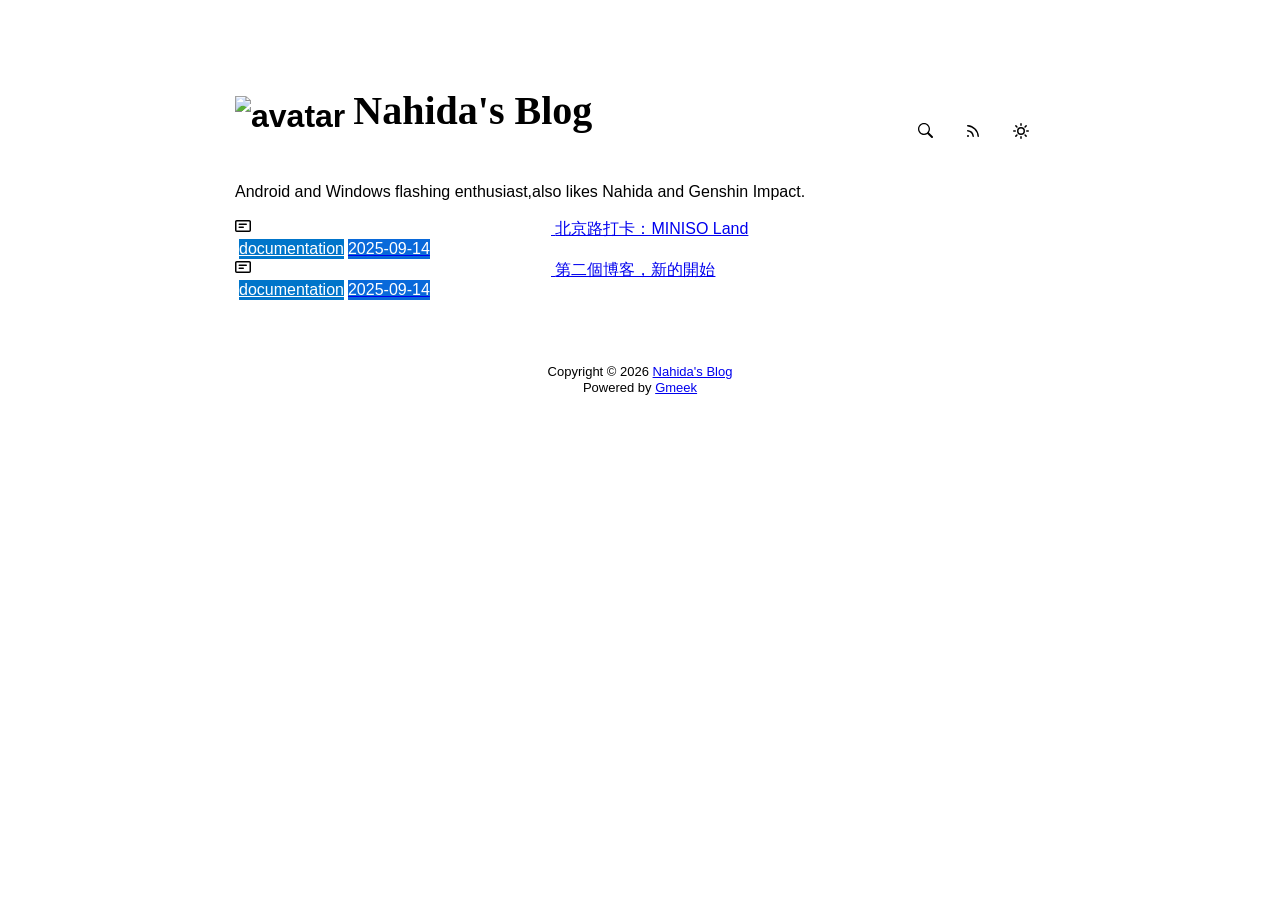
==== commit 3dd5ea70: "🎉auto update by Gmeek action" ====
--- a/docs/index.html
+++ b/docs/index.html
@@ -80,11 +80,11 @@
     <div id="content">
 <div style="margin-bottom: 16px;">Android and Windows flashing enthusiast,also likes Nahida and Genshin Impact.</div>
 <nav class="SideNav border">
-<a class="SideNav-item d-flex flex-items-center flex-justify-between" href="post/guang-zhou-bei-jing-lu-bu-xing-jie-de-yi-tian-%EF%BC%9A-zai-%20Miniso%20Land%20-da-qia.html">
+<a class="SideNav-item d-flex flex-items-center flex-justify-between" href="post/bei-jing-lu-da-qia-%EF%BC%9AMINISO%20Land.html">
     <div class="d-flex flex-items-center">
         <svg class="SideNav-icon octicon" style="witdh:16px;height:16px"><path class="svgTop0" d=""></path>
         </svg>
-        <span class="listTitle">廣州北京路步行街的一天：在 Miniso Land 打卡</span>
+        <span class="listTitle">北京路打卡：MINISO Land</span>
     </div>
     <div class="listLabels">
         
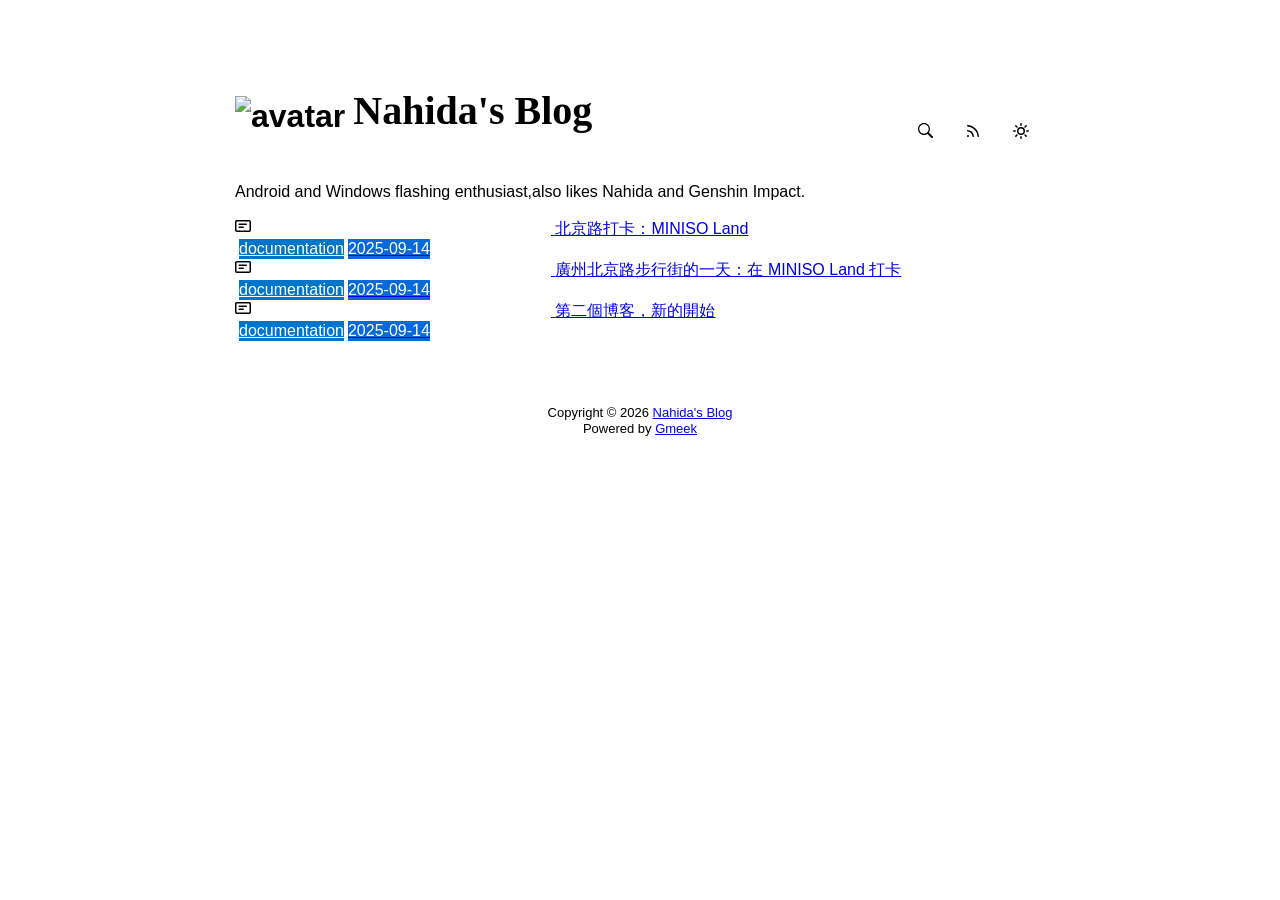
==== commit 280e31e4: "🎉auto update by Gmeek action" ====
--- a/docs/index.html
+++ b/docs/index.html
@@ -91,6 +91,17 @@
         <span class="Label LabelName" style="background-color:#0075ca"><object><a style="color:#fff" href="tag.html#documentation">documentation</a></object></span>
         <span class="Label LabelTime" style="background-color:#0969da">2025-09-14</span>
     </div>
+</a><a class="SideNav-item d-flex flex-items-center flex-justify-between" href="post/guang-zhou-bei-jing-lu-bu-xing-jie-de-yi-tian-%EF%BC%9A-zai-%20MINISO%20Land%20-da-qia.html">
+    <div class="d-flex flex-items-center">
+        <svg class="SideNav-icon octicon" style="witdh:16px;height:16px"><path class="svgTop0" d=""></path>
+        </svg>
+        <span class="listTitle">廣州北京路步行街的一天：在 MINISO Land 打卡</span>
+    </div>
+    <div class="listLabels">
+        
+        <span class="Label LabelName" style="background-color:#0075ca"><object><a style="color:#fff" href="tag.html#documentation">documentation</a></object></span>
+        <span class="Label LabelTime" style="background-color:#0969da">2025-09-14</span>
+    </div>
 </a><a class="SideNav-item d-flex flex-items-center flex-justify-between" href="post/di-er-ge-bo-ke-%EF%BC%8C-xin-de-kai-shi.html">
     <div class="d-flex flex-items-center">
         <svg class="SideNav-icon octicon" style="witdh:16px;height:16px"><path class="svgTop0" d=""></path>
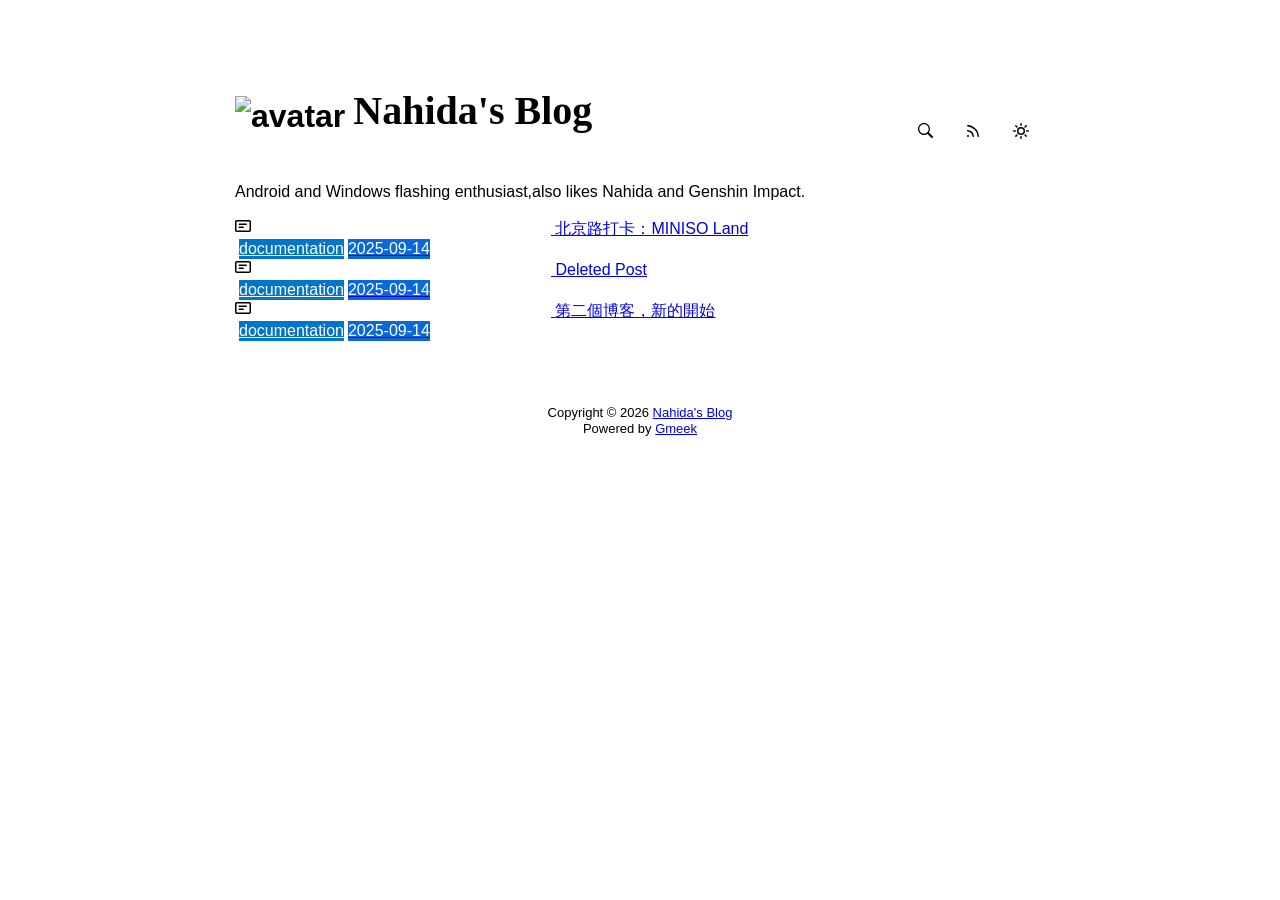
==== commit aff4ed0a: "🎉auto update by Gmeek action" ====
--- a/docs/index.html
+++ b/docs/index.html
@@ -91,11 +91,11 @@
         <span class="Label LabelName" style="background-color:#0075ca"><object><a style="color:#fff" href="tag.html#documentation">documentation</a></object></span>
         <span class="Label LabelTime" style="background-color:#0969da">2025-09-14</span>
     </div>
-</a><a class="SideNav-item d-flex flex-items-center flex-justify-between" href="post/guang-zhou-bei-jing-lu-bu-xing-jie-de-yi-tian-%EF%BC%9A-zai-%20MINISO%20Land%20-da-qia.html">
+</a><a class="SideNav-item d-flex flex-items-center flex-justify-between" href="post/Deleted%20Post.html">
     <div class="d-flex flex-items-center">
         <svg class="SideNav-icon octicon" style="witdh:16px;height:16px"><path class="svgTop0" d=""></path>
         </svg>
-        <span class="listTitle">廣州北京路步行街的一天：在 MINISO Land 打卡</span>
+        <span class="listTitle">Deleted Post</span>
     </div>
     <div class="listLabels">
         
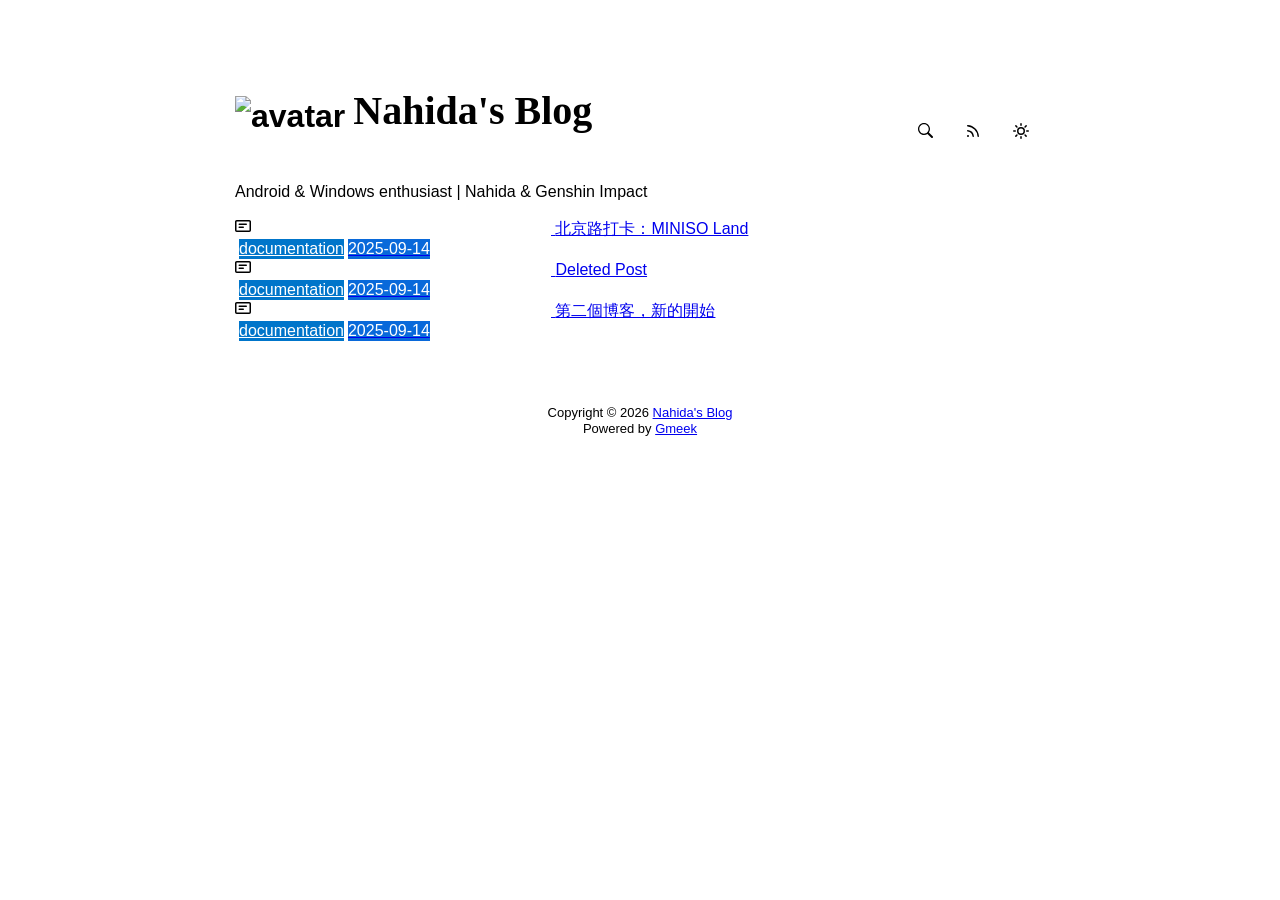
==== commit 1aa23f01: "🎉auto update by Gmeek action" ====
--- a/docs/index.html
+++ b/docs/index.html
@@ -10,9 +10,9 @@
         let theme = localStorage.getItem("meek_theme") || "light";
         document.documentElement.setAttribute("data-color-mode", theme);
     </script>
-<meta name="description" content="Android and Windows flashing enthusiast,also likes Nahida and Genshin Impact.">
+<meta name="description" content="Android & Windows enthusiast | Nahida & Genshin Impact">
 <meta property="og:title" content="Nahida's Blog">
-<meta property="og:description" content="Android and Windows flashing enthusiast,also likes Nahida and Genshin Impact.">
+<meta property="og:description" content="Android & Windows enthusiast | Nahida & Genshin Impact">
 <meta property="og:type" content="blog">
 <meta property="og:url" content="https://forever-nahida.github.io">
 <meta property="og:image" content="https://avatars.githubusercontent.com/u/232149296?s=400&u=513fc6cd8b1aedccb0bac65d9c5aee045e15f8a2&v=4">
@@ -78,7 +78,7 @@
 </div>
 </div>
     <div id="content">
-<div style="margin-bottom: 16px;">Android and Windows flashing enthusiast,also likes Nahida and Genshin Impact.</div>
+<div style="margin-bottom: 16px;">Android & Windows enthusiast | Nahida & Genshin Impact</div>
 <nav class="SideNav border">
 <a class="SideNav-item d-flex flex-items-center flex-justify-between" href="post/bei-jing-lu-da-qia-%EF%BC%9AMINISO%20Land.html">
     <div class="d-flex flex-items-center">
